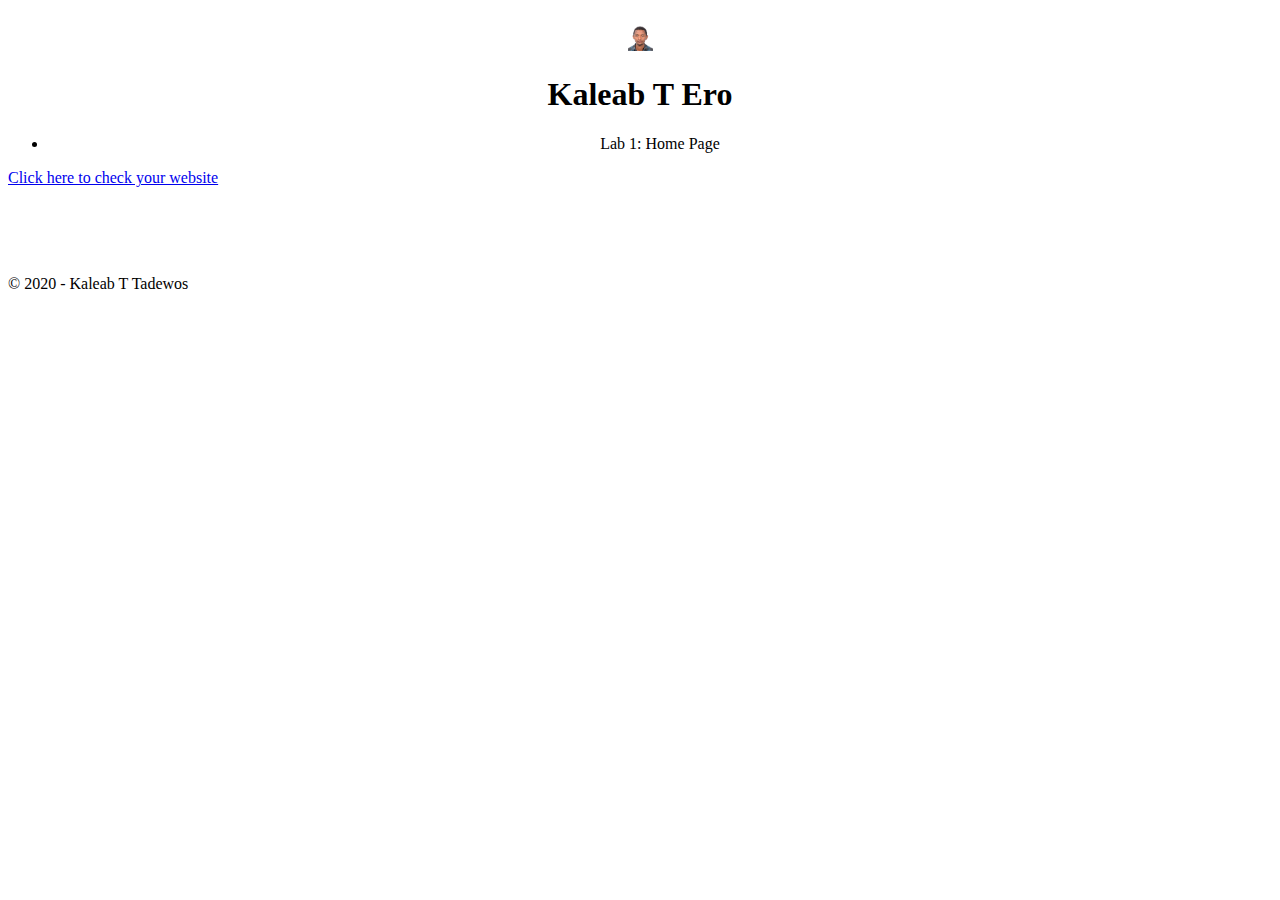
==== index.html @ e0d08b45 "minor fix" ====
<!DOCTYPE html>
<html lang="en">
<head>
    <meta charset="UTF-8">
    <meta name="viewport" content="width=device-width, initial-scale=1.0">
    <title>My Home Page</title>
</head>
<body>
    <br>
    <section style="text-align:center" >
        <img src="kaleab_photo.jpg" width = "25" height = "25" alt="Owner Image">
        <h1><b>Kaleab T Ero</b></h1>
        <ul>
            <li>Lab 1: Home Page</li>
        </ul>
    </section>
    <p><a href="https://validator.w3.org/nu/">Click here to check your website</a></p>
    <br>
        <br>
        <br>
        <br>
    <footer>  
    <div>&copy; 2020 - Kaleab T Tadewos </div>
    </footer>
</body>
</html>
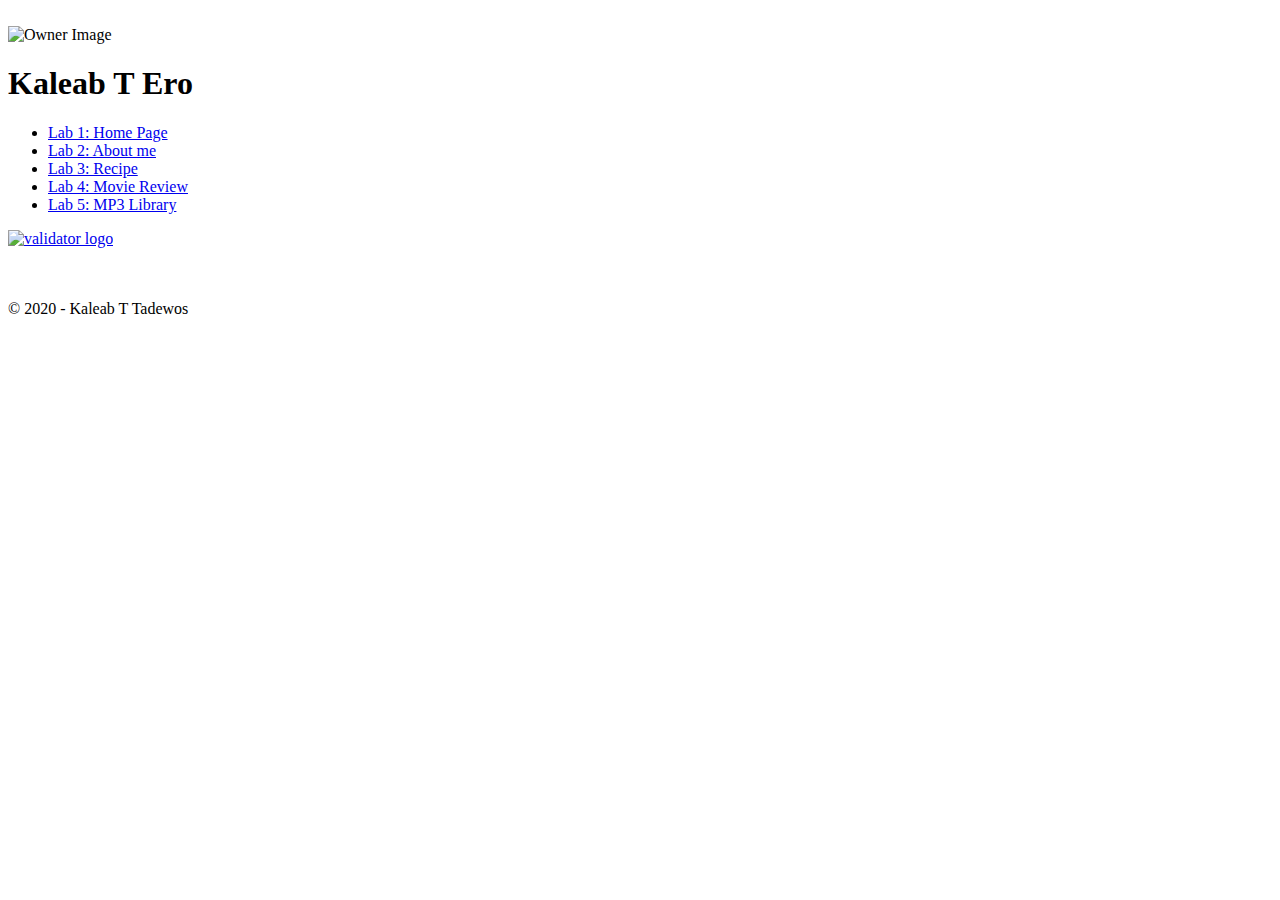
==== commit 51f718cb: "test error" ====
--- a/index.html
+++ b/index.html
@@ -7,18 +7,25 @@
 </head>
 <body>
     <br>
-    <section style="text-align:center" >
-        <img src="kaleab_photo.jpg" width = "25" height = "25" alt="Owner Image">
+    <section>
+        <img src="images/kaleab_photo.jpg" alt="Owner Image">
         <h1><b>Kaleab T Ero</b></h1>
         <ul>
-            <li>Lab 1: Home Page</li>
+            <li><a href="#">Lab 1: Home Page</a></li>
+            <li><a href="#">Lab 2: About me</a></li>
+            <li><a href="#">Lab 3: Recipe</a></li>
+            <li><a href="#">Lab 4: Movie Review</a</li>
+            <li><a href="#">Lab 5: MP3 Library</a></li>
         </ul>
     </section>
-    <p><a href="https://validator.w3.org/nu/">Click here to check your website</a></p>
+    <div>
+        <p><a href="https://validator.w3.org/nu/"><p>
+            <img src="images/validator_logo.png" alt="validator logo">
+        </a></p>
+    </div>
+    
     <br>
-        <br>
-        <br>
-        <br>
+    <br>
     <footer>  
     <div>&copy; 2020 - Kaleab T Tadewos </div>
     </footer>
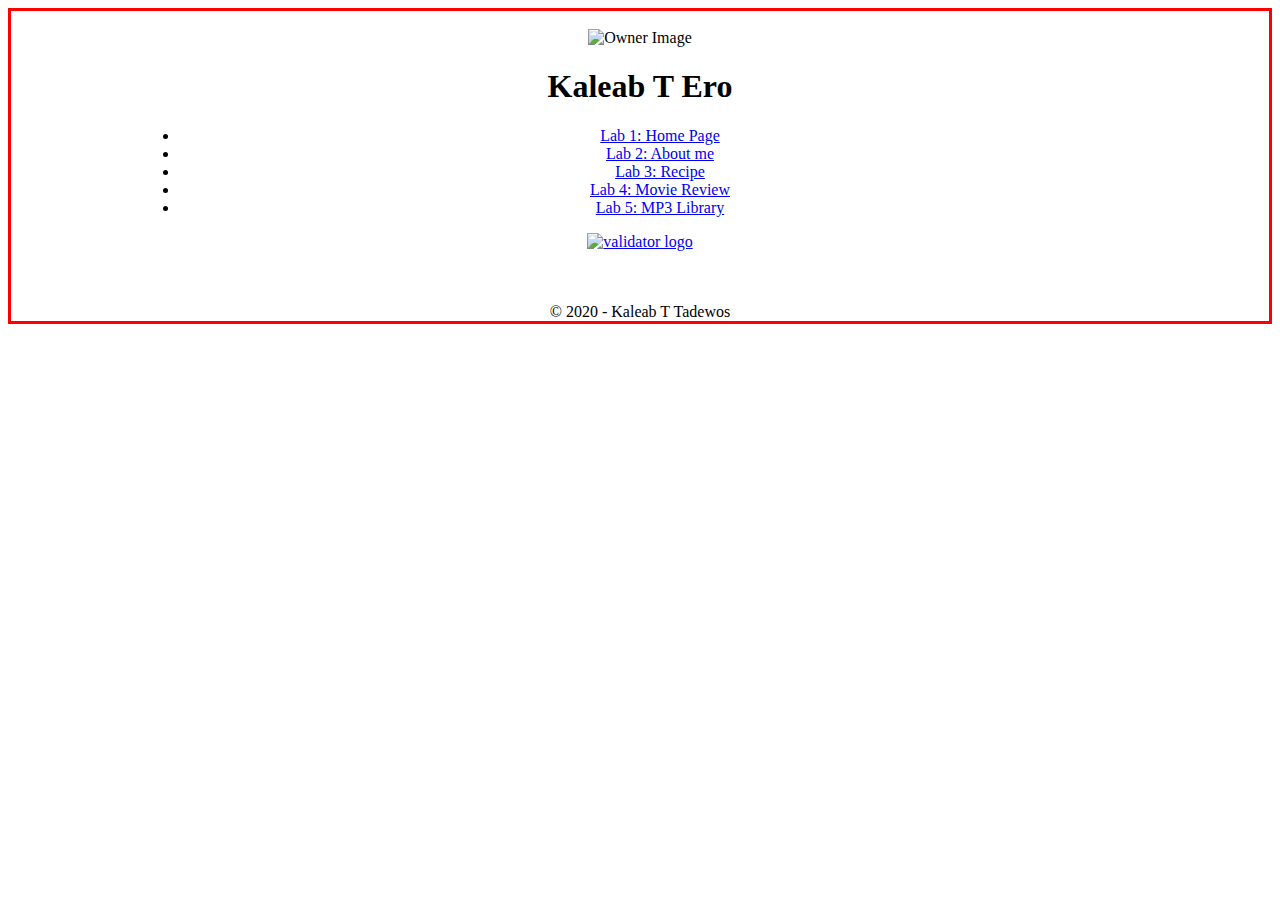
==== commit d655f0ea: "working on recipe" ====
--- a/index.html
+++ b/index.html
@@ -3,23 +3,24 @@
 <head>
     <meta charset="UTF-8">
     <meta name="viewport" content="width=device-width, initial-scale=1.0">
+    <link rel="stylesheet" href="css/style.css">
     <title>My Home Page</title>
 </head>
 <body>
-    <br>
+<br>
     <section>
         <img src="images/kaleab_photo.jpg" alt="Owner Image">
         <h1><b>Kaleab T Ero</b></h1>
         <ul>
-            <li><a href="#">Lab 1: Home Page</a></li>
-            <li><a href="#">Lab 2: About me</a></li>
-            <li><a href="#">Lab 3: Recipe</a></li>
-            <li><a href="#">Lab 4: Movie Review</a</li>
+            <li><a href="index.html">Lab 1: Home Page</a></li>
+            <li><a href="views/aboutme.html">Lab 2: About me</a></li>
+            <li><a href="views/recipe.html">Lab 3: Recipe</a></li>
+            <li><a href="views/wrapper.html">Lab 4: Movie Review</a></li>
             <li><a href="#">Lab 5: MP3 Library</a></li>
         </ul>
     </section>
     <div>
-        <p><a href="https://validator.w3.org/nu/"><p>
+        <p><a href="https://validator.w3.org/check/referer">
             <img src="images/validator_logo.png" alt="validator logo">
         </a></p>
     </div>
@@ -29,5 +30,6 @@
     <footer>  
     <div>&copy; 2020 - Kaleab T Tadewos </div>
     </footer>
+    
 </body>
 </html>--- a/css/style.css
+++ b/css/style.css
@@ -0,0 +1,40 @@
+header { 
+    background-color: rgb(248, 245, 245);
+    color: rgb(129, 247, 19);
+    font-family: Arial, Helvetica, sans-serif;
+    font-weight: bold;
+    padding-top: 1%;
+    }
+
+    #mainHeader {
+        text-align: center;
+    }
+    
+    body {
+        border-style: solid;
+        border-color:red;
+        padding-left: 10%;
+        padding-right: 10%;
+        text-align: center;
+    }
+
+    pre {
+        display: block;
+        font-family: monospace;
+        white-space: pre;
+        padding: 0;
+      } 
+
+    #wrapper {
+        text-align: left;
+        width: 728px;
+        width: 1024px;
+        border-style: solid;
+        border-color: black;
+    }
+
+    ul.UserComments > li {
+        background: #cce5ff;
+        margin: 5px;
+        list-style-type:none;
+      }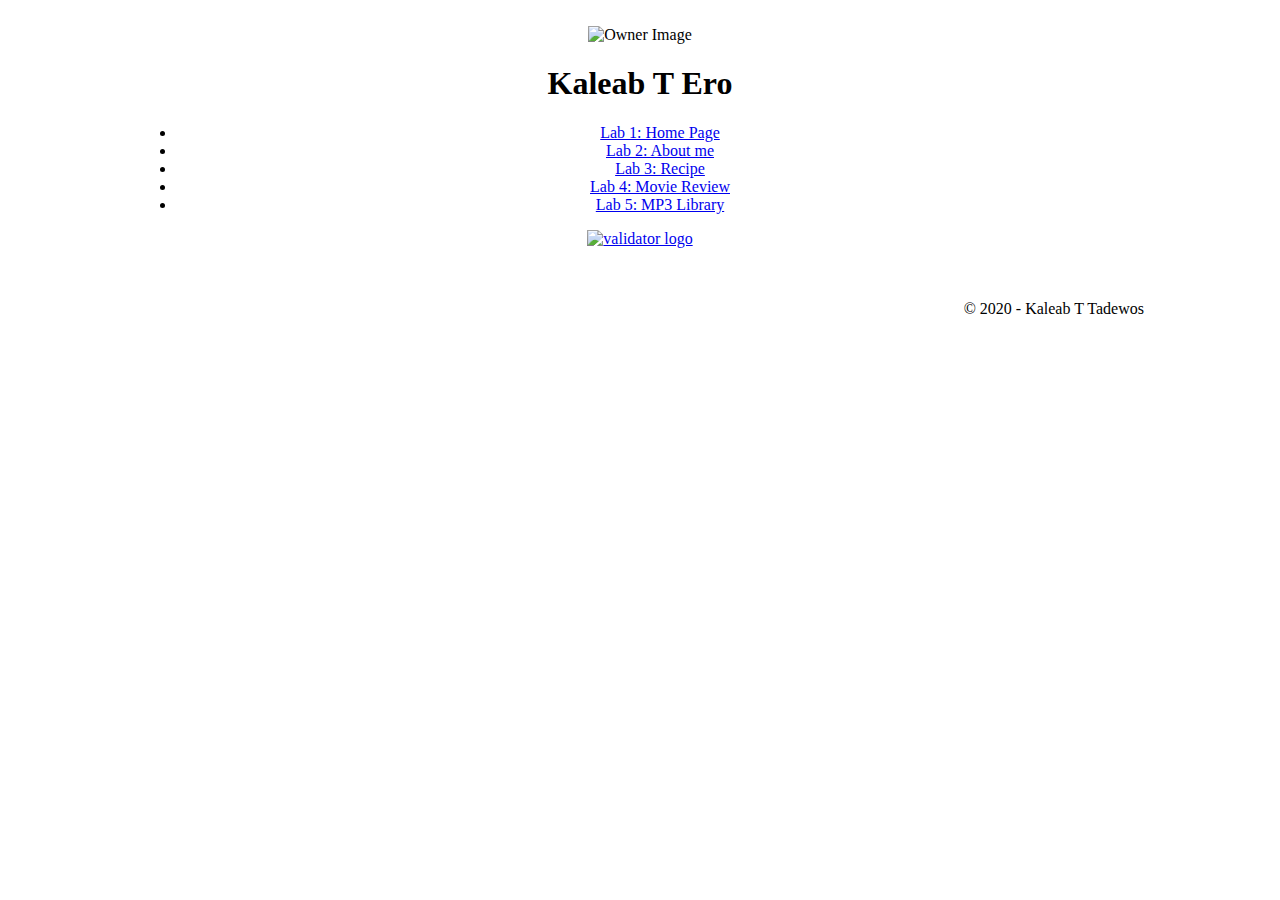
==== commit 1808b943: "finalalized recipe page" ====
--- a/index.html
+++ b/index.html
@@ -1,35 +1,40 @@
 <!DOCTYPE html>
 <html lang="en">
+
 <head>
     <meta charset="UTF-8">
     <meta name="viewport" content="width=device-width, initial-scale=1.0">
     <link rel="stylesheet" href="css/style.css">
     <title>My Home Page</title>
 </head>
+
 <body>
-<br>
+    <br>
     <section>
         <img src="images/kaleab_photo.jpg" alt="Owner Image">
         <h1><b>Kaleab T Ero</b></h1>
         <ul>
             <li><a href="index.html">Lab 1: Home Page</a></li>
             <li><a href="views/aboutme.html">Lab 2: About me</a></li>
-            <li><a href="views/recipe.html">Lab 3: Recipe</a></li>
+            <li><a href="views/pie.html">Lab 3: Recipe</a></li>
             <li><a href="views/wrapper.html">Lab 4: Movie Review</a></li>
             <li><a href="#">Lab 5: MP3 Library</a></li>
         </ul>
     </section>
     <div>
-        <p><a href="https://validator.w3.org/check/referer">
-            <img src="images/validator_logo.png" alt="validator logo">
-        </a></p>
+        <p>
+            <a href="https://validator.w3.org/check/referer">
+                <img src="images/validator_logo.png" alt="validator logo">
+            </a>
+        </p>
     </div>
-    
+
     <br>
     <br>
-    <footer>  
-    <div>&copy; 2020 - Kaleab T Tadewos </div>
+    <footer>
+        <div>&copy; 2020 - Kaleab T Tadewos </div>
     </footer>
-    
+
 </body>
+
 </html>--- a/css/style.css
+++ b/css/style.css
@@ -1,40 +1,49 @@
-header { 
+header {
     background-color: rgb(248, 245, 245);
     color: rgb(129, 247, 19);
     font-family: Arial, Helvetica, sans-serif;
     font-weight: bold;
     padding-top: 1%;
-    }
+}
 
-    #mainHeader {
-        text-align: center;
-    }
-    
-    body {
-        border-style: solid;
-        border-color:red;
-        padding-left: 10%;
-        padding-right: 10%;
-        text-align: center;
-    }
+#mainHeader {
+    text-align: center;
+}
 
-    pre {
-        display: block;
-        font-family: monospace;
-        white-space: pre;
-        padding: 0;
-      } 
+body {
+    /*border-style: solid;
+        border-color:red;*/
+    padding-left: 10%;
+    padding-right: 10%;
+    text-align: center;
+}
 
-    #wrapper {
-        text-align: left;
-        width: 728px;
-        width: 1024px;
-        border-style: solid;
-        border-color: black;
-    }
+pre {
+    display: block;
+    font-family: monospace;
+    white-space: pre;
+    padding: 0;
+}
 
-    ul.UserComments > li {
-        background: #cce5ff;
-        margin: 5px;
-        list-style-type:none;
-      }+#wrapper {
+    text-align: left;
+    width: 728px;
+    width: 1024px;
+    border-radius: 10px 10px 10px 10px;
+    box-shadow: 0 0 30px rgba(0, 0, 0, 0.4);
+    margin-right: auto;
+    margin-top: 10px;
+    padding: 10px;
+    /*border-style: solid;
+        border-color: black;*/
+}
+
+ul.UserComments>li {
+    background: #cce5ff;
+    margin: 5px;
+    list-style-type: none;
+}
+
+footer {
+    text-align: right;
+}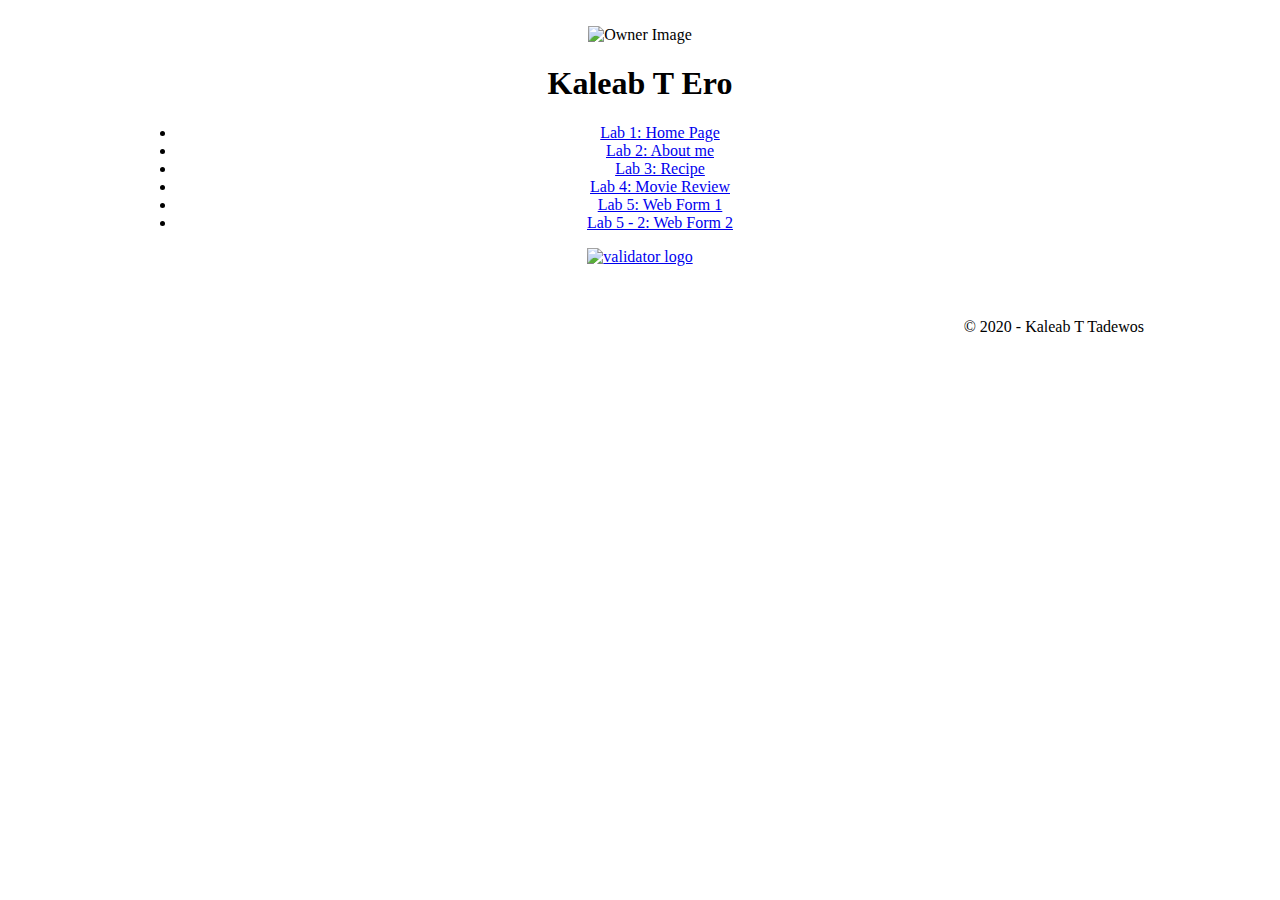
==== commit 8c94afea: "create web form in css" ====
--- a/index.html
+++ b/index.html
@@ -17,8 +17,9 @@
             <li><a href="index.html">Lab 1: Home Page</a></li>
             <li><a href="views/aboutme.html">Lab 2: About me</a></li>
             <li><a href="views/pie.html">Lab 3: Recipe</a></li>
-            <li><a href="views/wrapper.html">Lab 4: Movie Review</a></li>
-            <li><a href="#">Lab 5: MP3 Library</a></li>
+            <li><a href="views/tmnt.html">Lab 4: Movie Review</a></li>
+            <li><a href="views/web_form_1.html">Lab 5: Web Form 1</a></li>
+            <li><a href="views/web_form_2.html">Lab 5 - 2: Web Form 2</a></li>
         </ul>
     </section>
     <div>
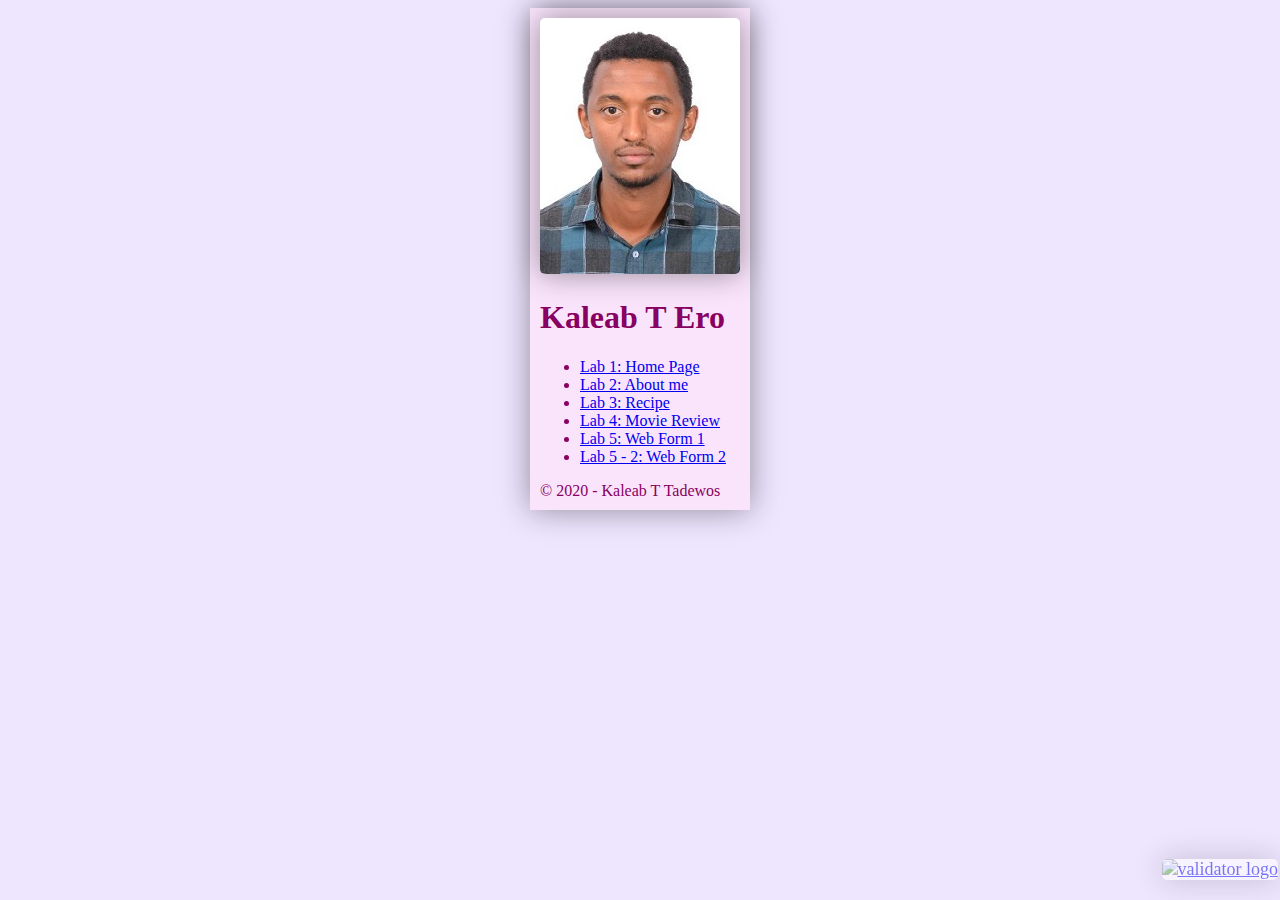
==== commit eba33f1f: "some updates on home page" ====
--- a/index.html
+++ b/index.html
@@ -9,31 +9,33 @@
 </head>
 
 <body>
-    <br>
-    <section>
-        <img src="images/kaleab_photo.jpg" alt="Owner Image">
-        <h1><b>Kaleab T Ero</b></h1>
-        <ul>
-            <li><a href="index.html">Lab 1: Home Page</a></li>
-            <li><a href="views/aboutme.html">Lab 2: About me</a></li>
-            <li><a href="views/pie.html">Lab 3: Recipe</a></li>
-            <li><a href="views/tmnt.html">Lab 4: Movie Review</a></li>
-            <li><a href="views/web_form_1.html">Lab 5: Web Form 1</a></li>
-            <li><a href="views/web_form_2.html">Lab 5 - 2: Web Form 2</a></li>
-        </ul>
-    </section>
-    <div>
-        <p>
-            <a href="https://validator.w3.org/check/referer">
-                <img src="images/validator_logo.png" alt="validator logo">
-            </a>
-        </p>
+    <div id="content">
+        <div id="menus">
+            <img src="images/kaleab_photo.jfif" alt="Owner Image">
+            <h1><b>Kaleab T Ero</b></h1>
+            <ul>
+                <li><a href="index.html">Lab 1: Home Page</a></li>
+                <li><a href="views/aboutme.html">Lab 2: About me</a></li>
+                <li><a href="views/pie.html">Lab 3: Recipe</a></li>
+                <li><a href="views/tmnt.html">Lab 4: Movie Review</a></li>
+                <li><a href="views/web_form_1.html">Lab 5: Web Form 1</a></li>
+                <li><a href="views/web_form_2.html">Lab 5 - 2: Web Form 2</a></li>
+            </ul>
+
+            <div>&copy; 2020 - Kaleab T Tadewos </div>
+        </div>
     </div>
 
-    <br>
-    <br>
+
+
+    <p class="page-validator">
+        <a href="https://validator.w3.org/check/referer">
+            <img src="images/validator_logo.png" alt="validator logo">
+        </a>
+    </p>
+
     <footer>
-        <div>&copy; 2020 - Kaleab T Tadewos </div>
+
     </footer>
 
 </body>
--- a/css/style.css
+++ b/css/style.css
@@ -1,49 +1,27 @@
-header {
-    background-color: rgb(248, 245, 245);
-    color: rgb(129, 247, 19);
-    font-family: Arial, Helvetica, sans-serif;
-    font-weight: bold;
-    padding-top: 1%;
-}
-
-#mainHeader {
-    text-align: center;
+#menus {
+    margin-top: 50px;
+    margin: auto;
+    width: fit-content;
+    background-color: #fae4fc;
+    color: #880061;
+    box-shadow: 0 0 30px rgba(0, 0, 0, 0.4);
+    padding: 10px;
 }
 
 body {
-    /*border-style: solid;
-        border-color:red;*/
-    padding-left: 10%;
-    padding-right: 10%;
-    text-align: center;
+    background-color: #eee6ff;
 }
 
-pre {
-    display: block;
-    font-family: monospace;
-    white-space: pre;
-    padding: 0;
+img {
+    box-shadow: 0 0 30px rgba(0, 0, 0, 0.4);
+    border-radius: 5px;
+    background-color: #ffffff;
 }
 
-#wrapper {
-    text-align: left;
-    width: 728px;
-    width: 1024px;
-    border-radius: 10px 10px 10px 10px;
-    box-shadow: 0 0 30px rgba(0, 0, 0, 0.4);
-    margin-right: auto;
-    margin-top: 10px;
-    padding: 10px;
-    /*border-style: solid;
-        border-color: black;*/
-}
-
-ul.UserComments>li {
-    background: #cce5ff;
-    margin: 5px;
-    list-style-type: none;
-}
-
-footer {
-    text-align: right;
+.page-validator {
+    position: fixed;
+    bottom: 2px;
+    right: 2px;
+    font-size: 18px;
+    opacity: 50%;
 }